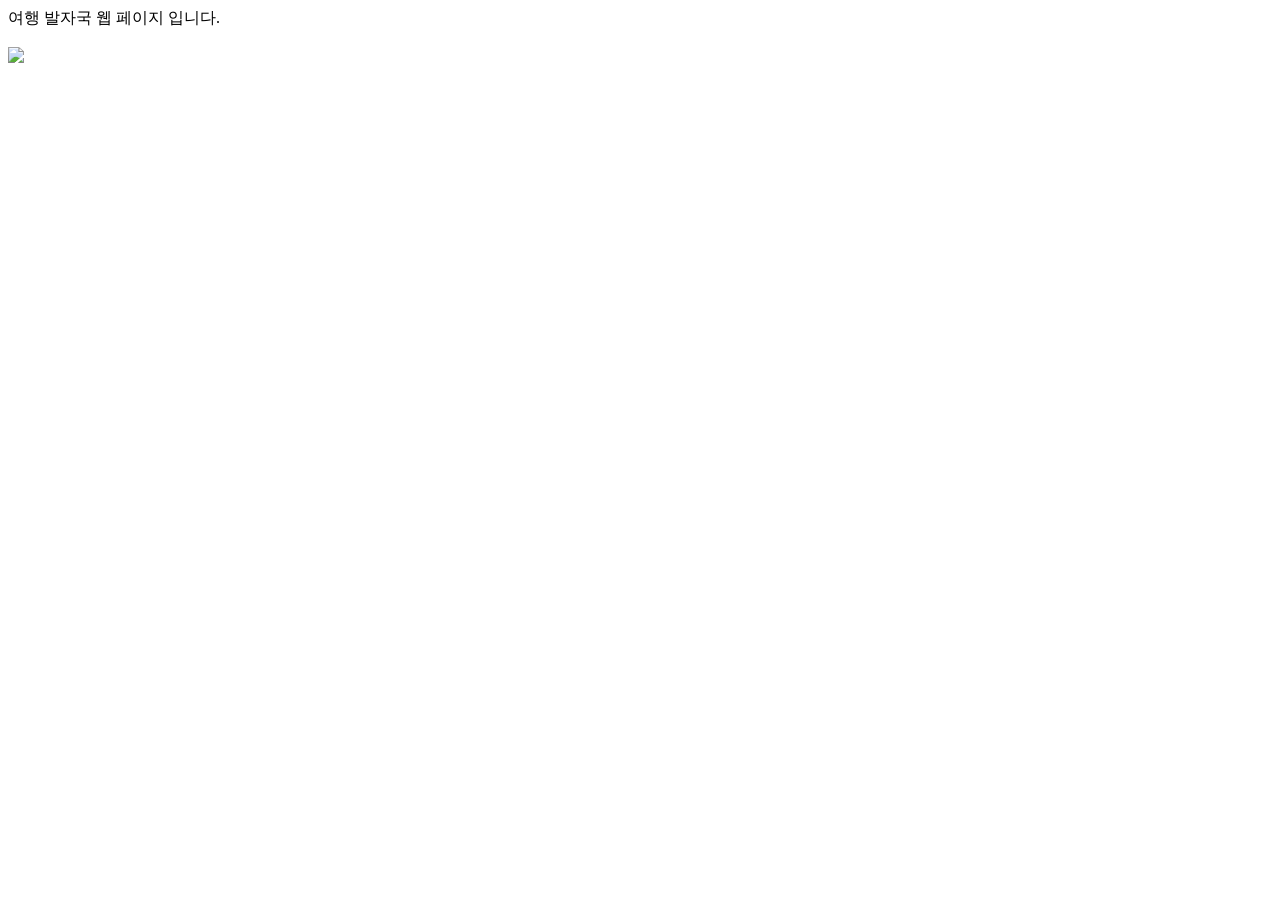
==== project_mapV2/src/main/webapp/WEB-INF/views/map/main.html @ 422fd871 "move" ====
<!DOCTYPE html>
<html
  lang="ko"
  xmlns:layout="http://www.ultraq.net.nz/thymeleaf/layout"
  layout:decorate="~{/home}"
>
  <section layout:fragment="content">
    <article class="main_first_section">
      <div class="main_intro">여행 발자국 웹 페이지 입니다.</div>
      <div class="main_to_map">
        <img th:src="@{/static/image/icon/down-arrow.png}" alt="" />
      </div>
    </article>
    <article class="main_map_container">
      <div class="main_tabs">
        <div class="main_items">
          <div class="map_whole_img main_item">
            <div class="map_container">
              <img
                src="@{/static/image/map/전국지도.png}"
                class="whole_map_img"
                usemap="#image-map"
              />
              <img src="@{/static/image/map/전라남도.png}" alt="" id="map_jn" />
              <img src="@{/static/image/map/광주.png}" alt="" id="map_gj" />
              <img
                src="@{${rootPath}/static/image/map/전라북도.png}"
                alt=""
                id="map_jb"
              />
              <img src="@{/static/image/map/충청남도.png}" alt="" id="map_cn" />
              <img src="@{/static/image/map/대전.png}" alt="" id="map_dj" />
              <img src="@{/static/image/map/세종.png}" alt="" id="map_sj" />
              <img src="@{/static/image/map/충청북도.png}" alt="" id="map_cb" />
              <img src="@{/static/image/map/경상남도.png}" alt="" id="map_gn" />
              <img src="@{/static/image/map/부산.png}" alt="" id="map_bs" />
              <img src="@{/static/image/map/대구.png}" alt="" id="map_dg" />
              <img src="@{/static/image/map/경상북도.png}" alt="" id="map_gb" />
              <img src="@{/static/image/map/울산.png}" alt="" id="map_us" />
              <img src="@{/static/image/map/경기도.PNG}" alt="" id="map_gg" />
              <img src="@{/static/image/map/서울.png}" alt="" id="map_su" />
              <img src="@{/static/image/map/인천.png}" alt="" id="map_ic" />
              <img src="@{/static/image/map/강원도.png}" alt="" id="map_go" />
              <img src="@{/static/image/map/제주도.png}" alt="" id="map_jj" />
            </div>
          </div>
        </div>
      </div>

      <map name="image-map" id="main_ImageMap">
        <area
          target=""
          alt="gj"
          title="gj"
          coords="223,622,192,617,177,623,172,641,194,653,219,655,233,646,238,632"
          shape="poly"
          data-level="1"
        />
        <area
          target=""
          alt="jn"
          title="jn"
          coords="187,614,172,624,169,640,191,655,217,659,234,648,241,631,226,620,192,613,183,601,194,586,212,586,223,596,234,588,237,611,279,616,296,608,310,622,318,645,334,679,321,691,309,692,335,705,336,751,301,741,294,700,278,710,274,724,290,747,258,771,254,763,237,752,263,722,238,724,213,742,204,763,201,782,197,821,186,817,156,821,135,813,142,784,131,742,118,765,94,773,79,759,113,735,77,735,54,699,73,673,95,651,83,638,124,622,146,582,165,609,182,601"
          shape="poly"
          data-level="2"
        />
        <area
          target=""
          alt="jb"
          title="jb"
          coords="150,580,165,601,189,590,199,578,222,585,237,582,242,607,276,612,296,602,312,613,321,599,318,577,335,531,368,508,363,493,337,491,299,494,287,474,253,476,245,466,226,464,221,481,177,490,183,505,216,501,196,514,183,527,159,550,190,565,167,569"
          shape="poly"
          data-level="2"
        />
        <area
          target=""
          alt="gn"
          title="gn"
          coords="369,517,341,533,323,577,332,597,316,621,341,683,351,693,343,707,351,728,375,732,379,713,402,723,428,733,455,745,481,714,478,691,488,672,490,657,520,648,555,622,525,601,527,585,513,582,494,592,458,583,456,572,435,582,399,568,410,555,394,532,376,532"
          shape="poly"
          data-level="2"
        />
        <area
          target=""
          alt="bs"
          title="bs"
          coords="555,629,528,648,498,659,491,675,519,685,541,675,561,654,568,638,565,630"
          shape="poly"
          data-level="1"
        />
        <area
          target=""
          alt="us"
          title="us"
          coords="545,567,531,581,526,599,547,612,561,620,577,640,582,618,600,601,599,583,586,573,562,568"
          shape="poly"
          data-level="1"
        />
        <area
          target=""
          alt="dg"
          title="dg"
          coords="492,502,465,511,445,516,433,558,434,573,458,565,483,559,496,529,497,514"
          shape="poly"
          data-level="1"
        />
        <area
          target=""
          alt="gb"
          title="gb"
          coords="403,529,414,551,407,562,429,564,440,514,491,496,504,514,488,559,463,569,494,582,522,575,542,562,583,567,594,576,618,507,595,522,583,512,600,496,588,467,603,435,601,404,613,384,597,307,573,321,497,316,463,353,452,359,437,346,409,357,404,374,388,366,368,391,382,405,368,441,397,450,390,466,369,494,372,516,381,527"
          shape="poly"
          data-level="2"
        />
        <area
          target=""
          alt="cb"
          title="cb"
          coords="365,489,337,482,332,450,321,447,328,420,319,403,307,402,292,371,312,358,300,327,333,310,364,289,392,291,447,283,438,298,488,313,455,350,427,341,398,359,381,364,363,391,376,407,364,447,392,453"
          shape="poly"
          data-level="2"
        />
        <area
          target=""
          alt="dj"
          title="dj"
          coords="303,409,296,419,285,420,281,441,291,454,307,455,318,449,321,419,318,407"
          shape="poly"
          data-level="1"
        />
        <area
          target=""
          alt="sj"
          title="sj"
          coords="274,362,272,379,280,412,290,414,301,402,288,368"
          shape="poly"
          data-level="1"
        />
        <area
          target=""
          alt="cn"
          title="cn"
          coords="325,455,332,481,299,486,289,468,256,468,246,458,222,459,216,473,197,477,170,456,149,401,119,341,151,304,181,292,216,305,228,327,269,316,295,329,307,353,292,365,268,357,265,376,281,422,274,443,295,459"
          shape="poly"
          data-level="2"
        />
        <area
          target=""
          alt="su"
          title="su"
          coords="268,181,256,185,231,195,235,215,249,227,273,232,286,222,288,207,280,185"
          shape="poly"
          data-level="1"
        />
        <area
          target=""
          alt="ic"
          title="ic"
          coords="213,184,198,198,203,227,221,239,229,224,231,199"
          shape="poly"
          data-level="1"
        />
        <area
          target=""
          alt="gg"
          title="gg"
          coords="234,222,222,245,209,265,216,281,238,317,270,309,295,325,362,283,382,216,344,197,341,162,355,154,352,140,335,109,315,107,289,76,224,129,203,159,197,190,218,180,231,190,273,176,290,188,295,212,279,236,254,234"
          shape="poly"
          data-level="2"
        />
        <area
          target=""
          alt="go"
          title="go"
          coords="291,75,316,102,340,103,364,154,344,167,349,191,388,216,369,280,386,285,455,279,445,293,568,316,595,302,598,286,552,194,499,120,474,30,453,75,428,83,377,72"
          shape="poly"
          data-level="2"
        />
        <area
          target=""
          alt="jj"
          title="jj"
          coords="641,680,677,656,742,647,761,662,761,676,747,696,698,709,660,711,640,695"
          shape="poly"
          data-level="1"
        />
        <area
          target=""
          alt="ud"
          title="ud"
          coords="643,290,643,309,672,335,678,328,667,292"
          shape="poly"
          data-level="1"
        />
      </map>
    </article>
  </section>
</html>
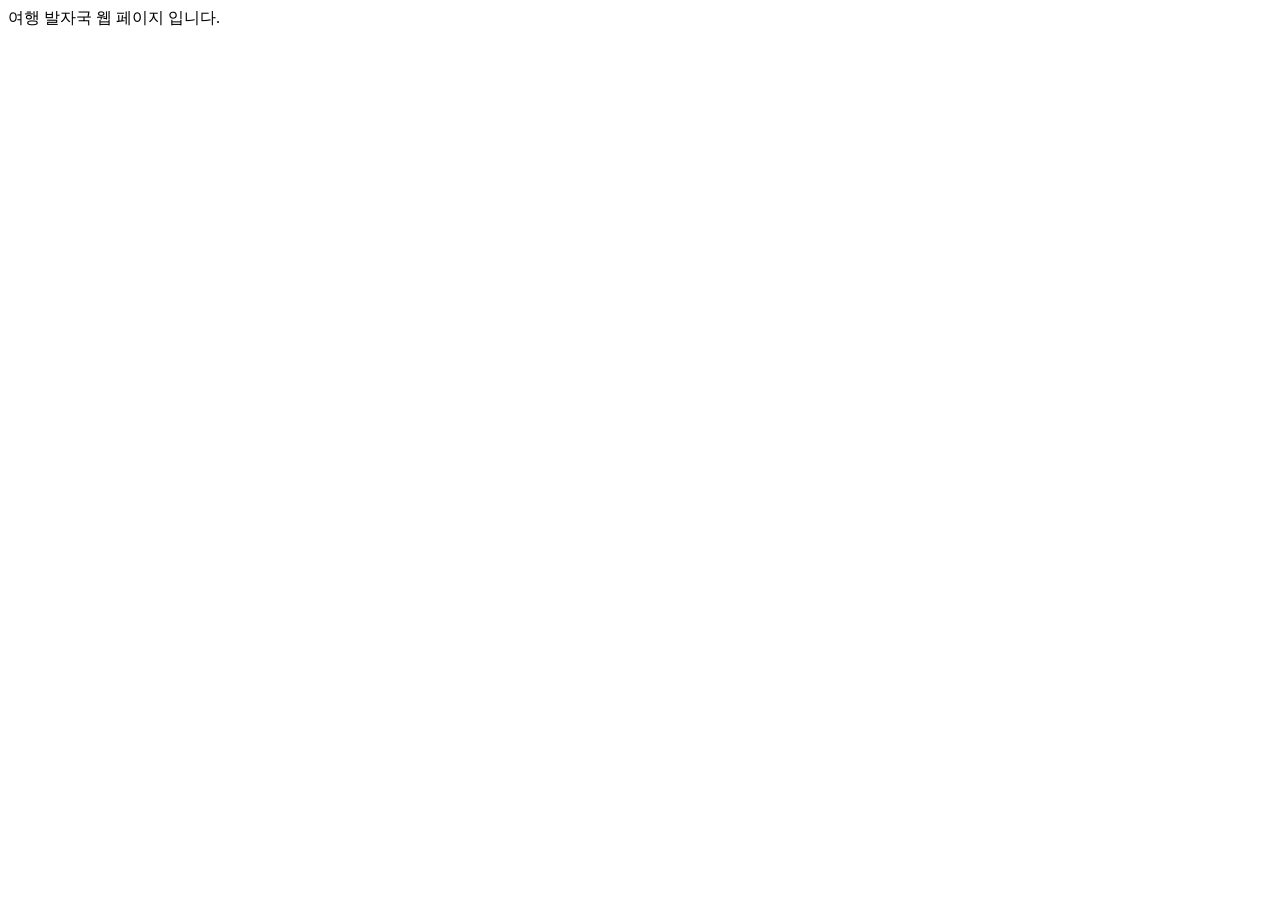
==== commit e4aa249e: "개발 순서와 계획" ====
--- a/project_mapV2/src/main/webapp/WEB-INF/views/map/main.html
+++ b/project_mapV2/src/main/webapp/WEB-INF/views/map/main.html
@@ -8,7 +8,7 @@
     <article class="main_first_section">
       <div class="main_intro">여행 발자국 웹 페이지 입니다.</div>
       <div class="main_to_map">
-        <img th:src="@{/static/image/icon/down-arrow.png}" alt="" />
+        <img th:src="@{/static/image/down-arrow.png}" alt="" />
       </div>
     </article>
     <article class="main_map_container">
@@ -17,31 +17,63 @@
           <div class="map_whole_img main_item">
             <div class="map_container">
               <img
-                src="@{/static/image/map/전국지도.png}"
+                th:src="@{/static/image/map/전국지도.png}"
                 class="whole_map_img"
                 usemap="#image-map"
               />
-              <img src="@{/static/image/map/전라남도.png}" alt="" id="map_jn" />
-              <img src="@{/static/image/map/광주.png}" alt="" id="map_gj" />
+              <img
+                th:src="@{/static/image/map/전라남도.png}"
+                alt=""
+                id="map_jn"
+              />
+              <img th:src="@{/static/image/map/광주.png}" alt="" id="map_gj" />
               <img
                 src="@{${rootPath}/static/image/map/전라북도.png}"
                 alt=""
                 id="map_jb"
               />
-              <img src="@{/static/image/map/충청남도.png}" alt="" id="map_cn" />
-              <img src="@{/static/image/map/대전.png}" alt="" id="map_dj" />
-              <img src="@{/static/image/map/세종.png}" alt="" id="map_sj" />
-              <img src="@{/static/image/map/충청북도.png}" alt="" id="map_cb" />
-              <img src="@{/static/image/map/경상남도.png}" alt="" id="map_gn" />
-              <img src="@{/static/image/map/부산.png}" alt="" id="map_bs" />
-              <img src="@{/static/image/map/대구.png}" alt="" id="map_dg" />
-              <img src="@{/static/image/map/경상북도.png}" alt="" id="map_gb" />
-              <img src="@{/static/image/map/울산.png}" alt="" id="map_us" />
-              <img src="@{/static/image/map/경기도.PNG}" alt="" id="map_gg" />
-              <img src="@{/static/image/map/서울.png}" alt="" id="map_su" />
-              <img src="@{/static/image/map/인천.png}" alt="" id="map_ic" />
-              <img src="@{/static/image/map/강원도.png}" alt="" id="map_go" />
-              <img src="@{/static/image/map/제주도.png}" alt="" id="map_jj" />
+              <img
+                th:src="@{/static/image/map/충청남도.png}"
+                alt=""
+                id="map_cn"
+              />
+              <img th:src="@{/static/image/map/대전.png}" alt="" id="map_dj" />
+              <img th:src="@{/static/image/map/세종.png}" alt="" id="map_sj" />
+              <img
+                th:src="@{/static/image/map/충청북도.png}"
+                alt=""
+                id="map_cb"
+              />
+              <img
+                th:src="@{/static/image/map/경상남도.png}"
+                alt=""
+                id="map_gn"
+              />
+              <img th:src="@{/static/image/map/부산.png}" alt="" id="map_bs" />
+              <img th:src="@{/static/image/map/대구.png}" alt="" id="map_dg" />
+              <img
+                th:src="@{/static/image/map/경상북도.png}"
+                alt=""
+                id="map_gb"
+              />
+              <img th:src="@{/static/image/map/울산.png}" alt="" id="map_us" />
+              <img
+                th:src="@{/static/image/map/경기도.PNG}"
+                alt=""
+                id="map_gg"
+              />
+              <img th:src="@{/static/image/map/서울.png}" alt="" id="map_su" />
+              <img th:src="@{/static/image/map/인천.png}" alt="" id="map_ic" />
+              <img
+                th:src="@{/static/image/map/강원도.png}"
+                alt=""
+                id="map_go"
+              />
+              <img
+                th:src="@{/static/image/map/제주도.png}"
+                alt=""
+                id="map_jj"
+              />
             </div>
           </div>
         </div>
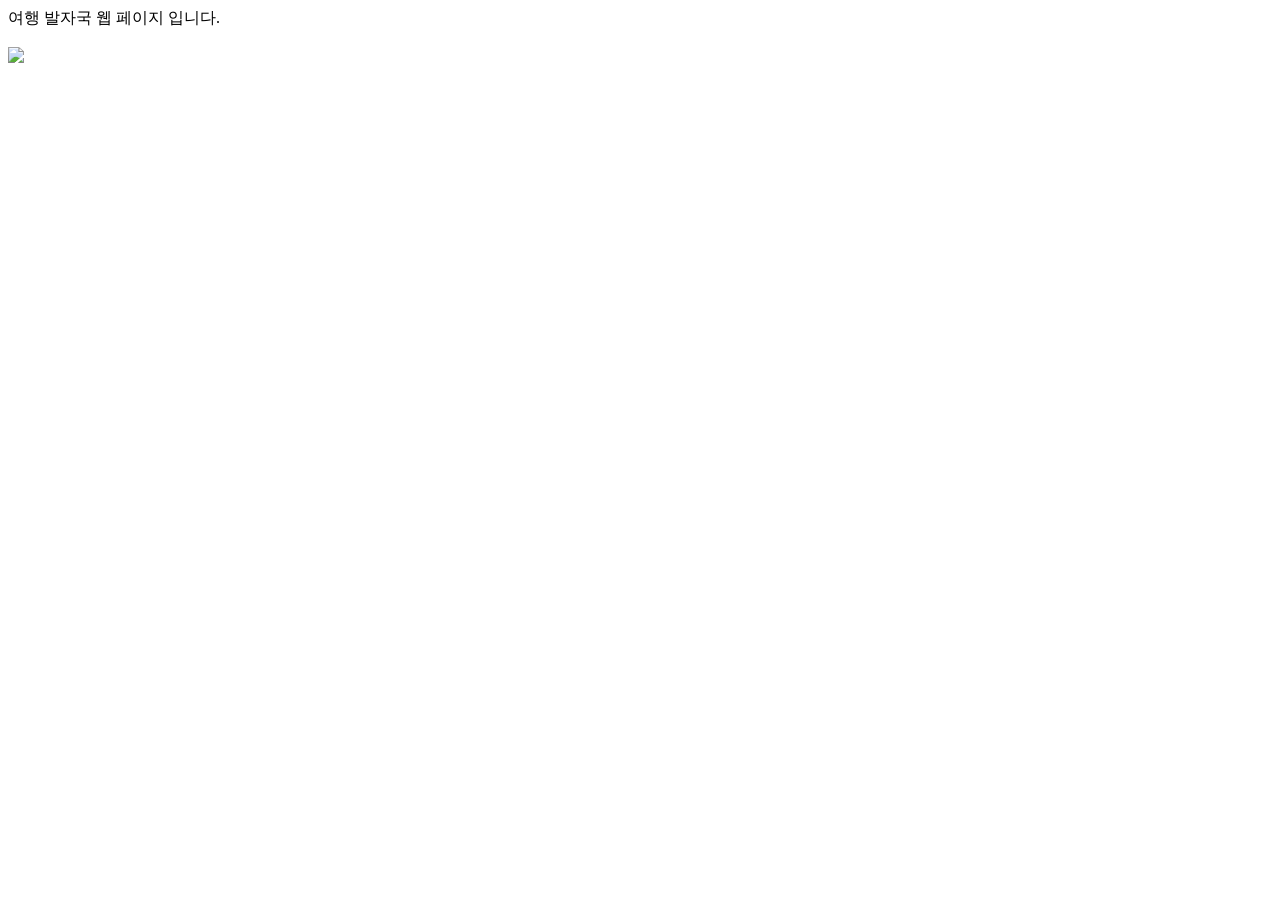
==== commit af27e0be: "jsp로 다시시작" ====
--- a/project_mapV2/src/main/webapp/WEB-INF/views/map/main.html
+++ b/project_mapV2/src/main/webapp/WEB-INF/views/map/main.html
@@ -17,63 +17,31 @@
           <div class="map_whole_img main_item">
             <div class="map_container">
               <img
-                th:src="@{/static/image/map/전국지도.png}"
+                src="@{/static/image/map/전국지도.png}"
                 class="whole_map_img"
                 usemap="#image-map"
               />
-              <img
-                th:src="@{/static/image/map/전라남도.png}"
-                alt=""
-                id="map_jn"
-              />
-              <img th:src="@{/static/image/map/광주.png}" alt="" id="map_gj" />
+              <img src="@{/static/image/map/전라남도.png}" alt="" id="map_jn" />
+              <img src="@{/static/image/map/광주.png}" alt="" id="map_gj" />
               <img
                 src="@{${rootPath}/static/image/map/전라북도.png}"
                 alt=""
                 id="map_jb"
               />
-              <img
-                th:src="@{/static/image/map/충청남도.png}"
-                alt=""
-                id="map_cn"
-              />
-              <img th:src="@{/static/image/map/대전.png}" alt="" id="map_dj" />
-              <img th:src="@{/static/image/map/세종.png}" alt="" id="map_sj" />
-              <img
-                th:src="@{/static/image/map/충청북도.png}"
-                alt=""
-                id="map_cb"
-              />
-              <img
-                th:src="@{/static/image/map/경상남도.png}"
-                alt=""
-                id="map_gn"
-              />
-              <img th:src="@{/static/image/map/부산.png}" alt="" id="map_bs" />
-              <img th:src="@{/static/image/map/대구.png}" alt="" id="map_dg" />
-              <img
-                th:src="@{/static/image/map/경상북도.png}"
-                alt=""
-                id="map_gb"
-              />
-              <img th:src="@{/static/image/map/울산.png}" alt="" id="map_us" />
-              <img
-                th:src="@{/static/image/map/경기도.PNG}"
-                alt=""
-                id="map_gg"
-              />
-              <img th:src="@{/static/image/map/서울.png}" alt="" id="map_su" />
-              <img th:src="@{/static/image/map/인천.png}" alt="" id="map_ic" />
-              <img
-                th:src="@{/static/image/map/강원도.png}"
-                alt=""
-                id="map_go"
-              />
-              <img
-                th:src="@{/static/image/map/제주도.png}"
-                alt=""
-                id="map_jj"
-              />
+              <img src="@{/static/image/map/충청남도.png}" alt="" id="map_cn" />
+              <img src="@{/static/image/map/대전.png}" alt="" id="map_dj" />
+              <img src="@{/static/image/map/세종.png}" alt="" id="map_sj" />
+              <img src="@{/static/image/map/충청북도.png}" alt="" id="map_cb" />
+              <img src="@{/static/image/map/경상남도.png}" alt="" id="map_gn" />
+              <img src="@{/static/image/map/부산.png}" alt="" id="map_bs" />
+              <img src="@{/static/image/map/대구.png}" alt="" id="map_dg" />
+              <img src="@{/static/image/map/경상북도.png}" alt="" id="map_gb" />
+              <img src="@{/static/image/map/울산.png}" alt="" id="map_us" />
+              <img src="@{/static/image/map/경기도.PNG}" alt="" id="map_gg" />
+              <img src="@{/static/image/map/서울.png}" alt="" id="map_su" />
+              <img src="@{/static/image/map/인천.png}" alt="" id="map_ic" />
+              <img src="@{/static/image/map/강원도.png}" alt="" id="map_go" />
+              <img src="@{/static/image/map/제주도.png}" alt="" id="map_jj" />
             </div>
           </div>
         </div>
